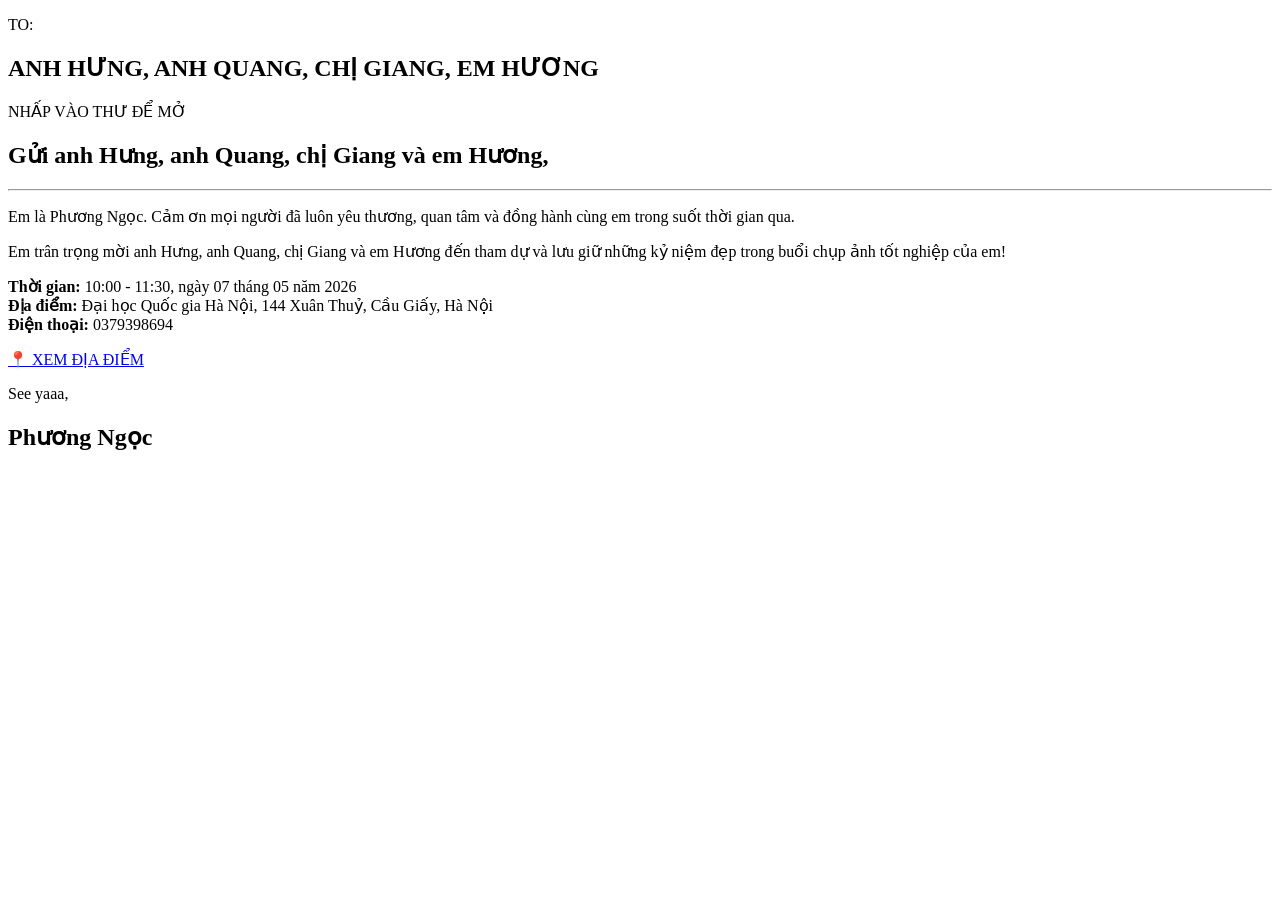
==== index.html @ 84681673 "Create index.html" ====
<!DOCTYPE html>
<html lang="vi">
<head>
  <meta charset="UTF-8" />
  <meta name="viewport" content="width=device-width, initial-scale=1.0" />
  <title>Thiệp mời tốt nghiệp - Phương Ngọc</title>
  <link rel="stylesheet" href="style.css" />
</head>
<body>

  <section class="cover" id="cover">
    <div class="envelope" onclick="openCard()">
      <p>TO:</p>
      <h1>ANH HƯNG, ANH QUANG, CHỊ GIANG, EM HƯƠNG</h1>
    </div>
    <p class="hint">NHẤP VÀO THƯ ĐỂ MỞ</p>
  </section>

  <section class="card" id="card">
    <div class="paper">
      <h1>Gửi anh Hưng, anh Quang, chị Giang và em Hương,</h1>
      <hr />

      <p>
        Em là Phương Ngọc. Cảm ơn mọi người đã luôn yêu thương, quan tâm
        và đồng hành cùng em trong suốt thời gian qua.
      </p>

      <p class="highlight">
        Em trân trọng mời anh Hưng, anh Quang, chị Giang và em Hương
        đến tham dự và lưu giữ những kỷ niệm đẹp trong buổi chụp ảnh tốt nghiệp của em!
      </p>

      <p>
        <strong>Thời gian:</strong> 10:00 - 11:30, ngày 07 tháng 05 năm 2026<br />
        <strong>Địa điểm:</strong> Đại học Quốc gia Hà Nội, 144 Xuân Thuỷ, Cầu Giấy, Hà Nội<br />
        <strong>Điện thoại:</strong> 0379398694
      </p>

      <a
        class="button"
        href="https://www.google.com/maps/search/?api=1&query=Đại+học+Quốc+gia+Hà+Nội+144+Xuân+Thuỷ+Cầu+Giấy+Hà+Nội"
        target="_blank">
        📍 XEM ĐỊA ĐIỂM
      </a>

      <div class="signature">
        <p>See yaaa,</p>
        <h2>Phương Ngọc</h2>
      </div>
    </div>
  </section>

  <script src="script.js"></script>
</body>
</html>
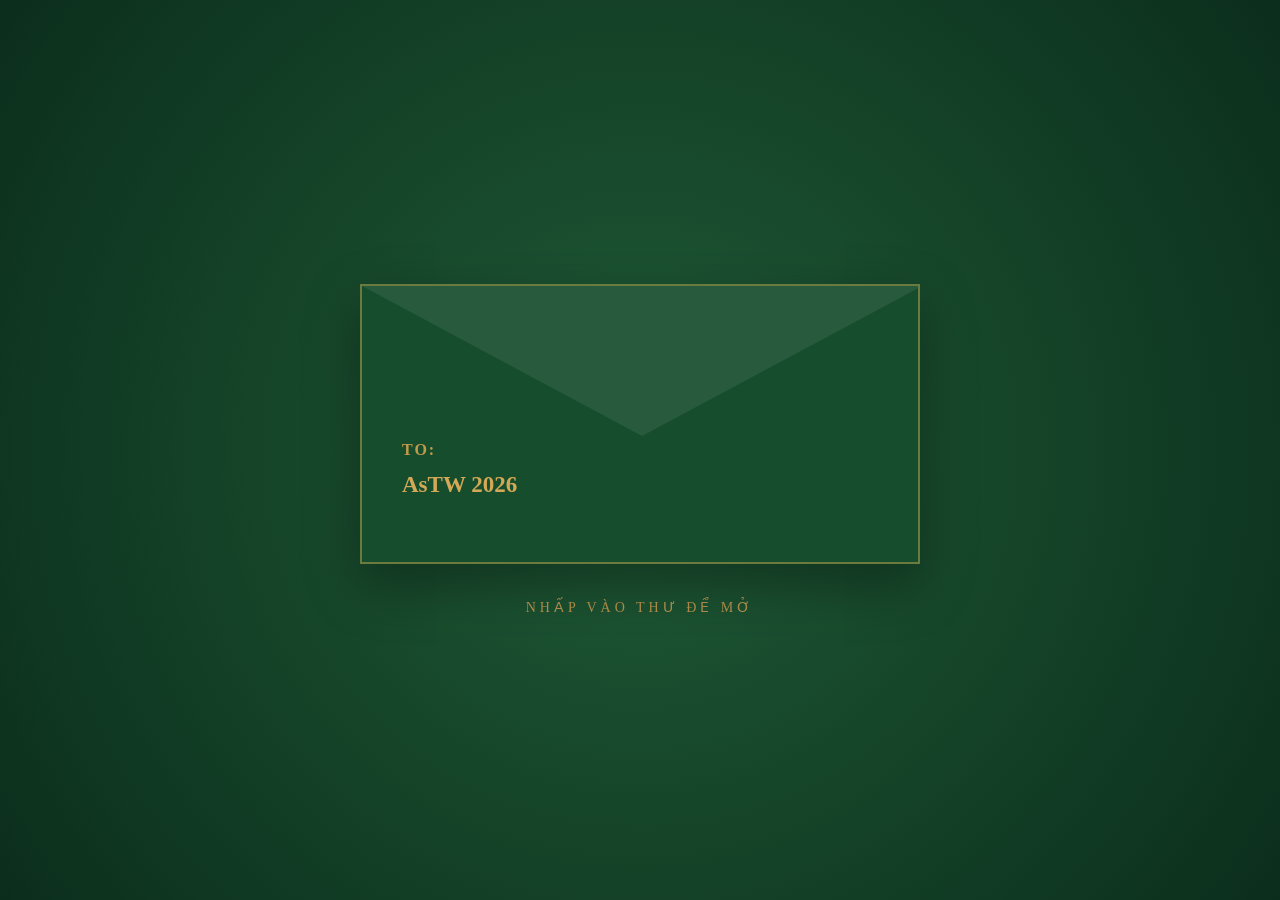
==== commit ce5674ef: "index.html" ====
--- a/index.html
+++ b/index.html
@@ -10,25 +10,28 @@
 
   <section class="cover" id="cover">
     <div class="envelope" onclick="openCard()">
-      <p>TO:</p>
-      <h1>ANH HƯNG, ANH QUANG, CHỊ GIANG, EM HƯƠNG</h1>
+      <div class="flap"></div>
+      <div class="letter-preview">
+        <p>TO:</p>
+        <h1>AsTW 2026</h1>
+      </div>
     </div>
     <p class="hint">NHẤP VÀO THƯ ĐỂ MỞ</p>
   </section>
 
   <section class="card" id="card">
     <div class="paper">
-      <h1>Gửi anh Hưng, anh Quang, chị Giang và em Hương,</h1>
+      <h1>Dear AsTW 2026,</h1>
       <hr />
 
       <p>
-        Em là Phương Ngọc. Cảm ơn mọi người đã luôn yêu thương, quan tâm
-        và đồng hành cùng em trong suốt thời gian qua.
+        Gửi anh Hưng, anh Quang, chị Giang và em Hương. Cảm ơn mọi người đã luôn yêu thương,
+        quan tâm và đồng hành cùng em trong suốt thời gian qua.
       </p>
 
       <p class="highlight">
-        Em trân trọng mời anh Hưng, anh Quang, chị Giang và em Hương
-        đến tham dự và lưu giữ những kỷ niệm đẹp trong buổi chụp ảnh tốt nghiệp của em!
+        Em trân trọng mời mọi người đến tham dự và lưu giữ lại những kỷ niệm đẹp
+        trong buổi chụp ảnh tốt nghiệp của em!
       </p>
 
       <p>
--- a/style.css
+++ b/style.css
@@ -0,0 +1,169 @@
+* {
+  margin: 0;
+  padding: 0;
+  box-sizing: border-box;
+}
+
+body {
+  background: #0f3b24;
+  color: #243246;
+  font-family: Georgia, 'Times New Roman', serif;
+}
+
+.cover {
+  min-height: 100vh;
+  background: radial-gradient(circle, #1f5a36, #0b2e1c);
+  display: flex;
+  flex-direction: column;
+  align-items: center;
+  justify-content: center;
+}
+
+.envelope {
+  width: 560px;
+  max-width: 86%;
+  min-height: 280px;
+  border: 2px solid #6b7a3d;
+  background: #164d2d;
+  box-shadow: 0 20px 50px rgba(0,0,0,0.35);
+  padding: 155px 40px 35px;
+  cursor: pointer;
+  position: relative;
+  overflow: hidden;
+}
+
+.envelope::before {
+  content: "";
+  position: absolute;
+  top: 0;
+  left: 0;
+  border-left: 280px solid transparent;
+  border-right: 280px solid transparent;
+  border-top: 150px solid rgba(255,255,255,0.08);
+}
+
+.envelope p {
+  color: #c49a4a;
+  letter-spacing: 2px;
+  font-weight: bold;
+  position: relative;
+  z-index: 2;
+}
+
+.envelope h1 {
+  color: #d3a856;
+  font-size: 23px;
+  margin-top: 10px;
+  line-height: 1.4;
+  position: relative;
+  z-index: 2;
+}
+
+.hint {
+  color: #b7924d;
+  margin-top: 35px;
+  letter-spacing: 4px;
+  font-size: 14px;
+}
+
+.card {
+  min-height: 100vh;
+  background: #0f3b24;
+  display: none;
+  align-items: center;
+  justify-content: center;
+  padding: 40px 20px;
+}
+
+.paper {
+  width: 760px;
+  max-width: 95%;
+  background: #f7efe1;
+  padding: 60px;
+  border-radius: 80px 80px 35px 35px;
+  box-shadow: 0 30px 70px rgba(0,0,0,0.35);
+}
+
+.paper h1 {
+  font-size: 36px;
+  color: #263446;
+  margin-bottom: 20px;
+  line-height: 1.25;
+}
+
+.paper hr {
+  border: none;
+  border-top: 1px solid #d8cdbb;
+  margin-bottom: 30px;
+}
+
+.paper p {
+  font-size: 25px;
+  line-height: 1.55;
+  margin-bottom: 24px;
+}
+
+.highlight {
+  color: #15592f;
+  font-weight: bold;
+}
+
+.button {
+  display: block;
+  width: fit-content;
+  margin: 25px auto;
+  padding: 12px 32px;
+  border-radius: 999px;
+  background: #14552f;
+  color: #fff;
+  text-decoration: none;
+  font-size: 20px;
+  letter-spacing: 2px;
+}
+
+.signature {
+  text-align: right;
+  margin-top: 35px;
+}
+
+.signature p {
+  margin-bottom: 0;
+  font-style: italic;
+  font-size: 22px;
+}
+
+.signature h2 {
+  color: #14552f;
+  font-size: 42px;
+  font-style: italic;
+  font-weight: normal;
+}
+
+@media (max-width: 600px) {
+  .paper {
+    padding: 35px 28px;
+    border-radius: 50px 50px 25px 25px;
+  }
+
+  .paper h1 {
+    font-size: 27px;
+  }
+
+  .paper p {
+    font-size: 19px;
+  }
+
+  .button {
+    font-size: 15px;
+    padding: 11px 24px;
+  }
+
+  .envelope h1 {
+    font-size: 18px;
+  }
+
+  .envelope {
+    padding-left: 26px;
+    padding-right: 26px;
+  }
+}
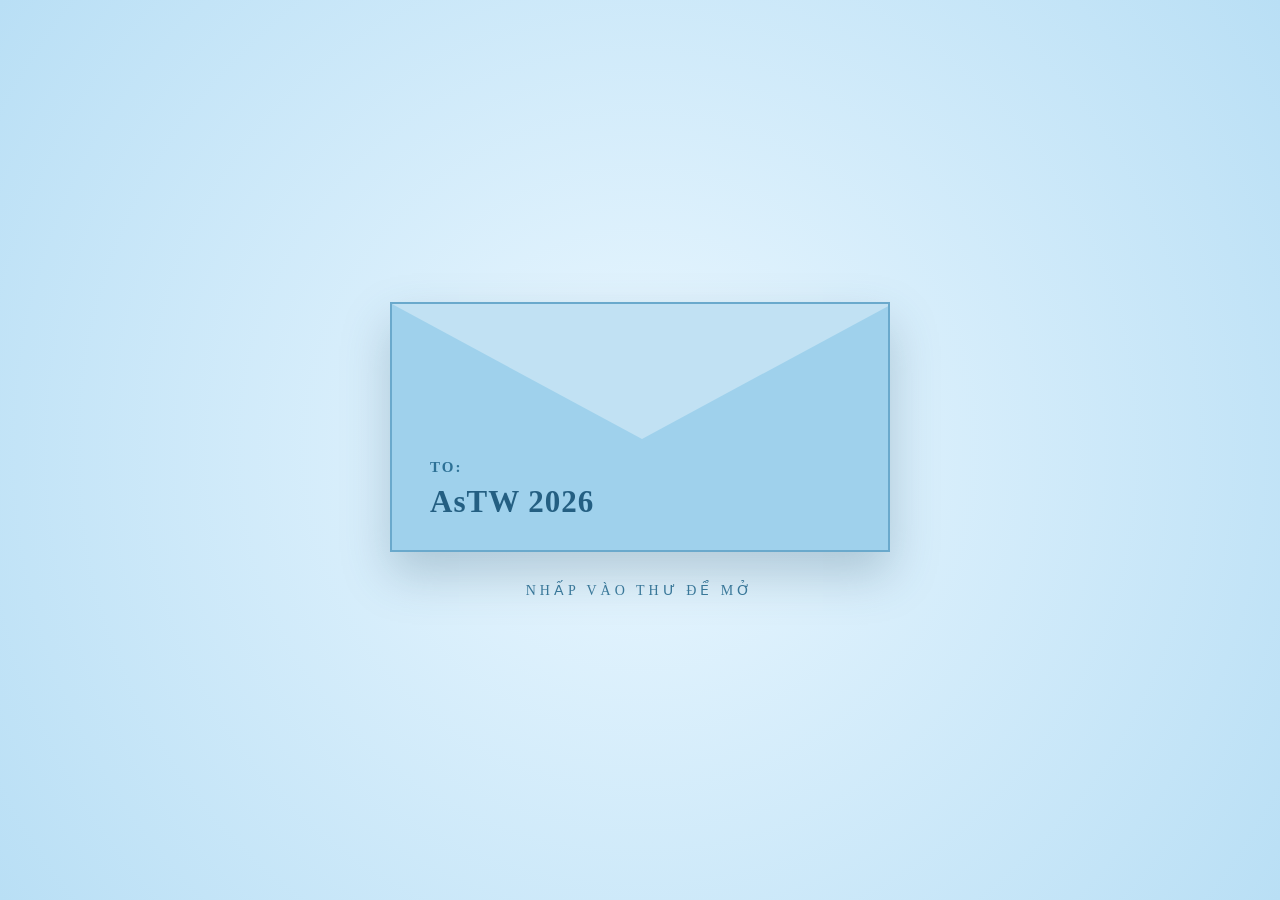
==== commit 4d9524d4: "index.html" ====
--- a/index.html
+++ b/index.html
@@ -26,7 +26,7 @@
 
       <p>
         Gửi anh Hưng, anh Quang, chị Giang và em Hương. Cảm ơn mọi người đã luôn yêu thương,
-        quan tâm và đồng hành cùng em trong suốt thời gian qua.
+        quan tâm và đồng hành cùng em trong thời gian qua.
       </p>
 
       <p class="highlight">
@@ -35,9 +35,9 @@
       </p>
 
       <p>
-        <strong>Thời gian:</strong> 10:00 - 11:30, ngày 07 tháng 05 năm 2026<br />
+        <strong>Thời gian:</strong> 10:00 - 11:30, ngày 07 tháng 06 năm 2026<br />
         <strong>Địa điểm:</strong> Đại học Quốc gia Hà Nội, 144 Xuân Thuỷ, Cầu Giấy, Hà Nội<br />
-        <strong>Điện thoại:</strong> 0379398694
+        <strong>Liên hệ:</strong> 0379398694
       </p>
 
       <a
--- a/style.css
+++ b/style.css
@@ -5,14 +5,14 @@
 }
 
 body {
-  background: #0f3b24;
-  color: #243246;
-  font-family: Georgia, 'Times New Roman', serif;
+  background: #dceefa;
+  color: #263446;
+  font-family: Georgia, "Times New Roman", serif;
 }
 
 .cover {
   min-height: 100vh;
-  background: radial-gradient(circle, #1f5a36, #0b2e1c);
+  background: radial-gradient(circle, #eaf7ff, #b9dff5);
   display: flex;
   flex-direction: column;
   align-items: center;
@@ -20,150 +20,207 @@
 }
 
 .envelope {
-  width: 560px;
+  width: 500px;
   max-width: 86%;
-  min-height: 280px;
-  border: 2px solid #6b7a3d;
-  background: #164d2d;
-  box-shadow: 0 20px 50px rgba(0,0,0,0.35);
-  padding: 155px 40px 35px;
+  height: 250px;
+  background: #9fd1ec;
+  border: 2px solid #6aa9cc;
+  box-shadow: 0 22px 45px rgba(50, 95, 120, 0.28);
   cursor: pointer;
   position: relative;
   overflow: hidden;
-}
-
-.envelope::before {
-  content: "";
+  transition: transform 0.8s ease, opacity 0.8s ease;
+}
+
+.envelope:hover {
+  transform: translateY(-8px);
+}
+
+.flap {
   position: absolute;
   top: 0;
   left: 0;
-  border-left: 280px solid transparent;
-  border-right: 280px solid transparent;
-  border-top: 150px solid rgba(255,255,255,0.08);
-}
-
-.envelope p {
-  color: #c49a4a;
+  border-left: 250px solid transparent;
+  border-right: 250px solid transparent;
+  border-top: 135px solid rgba(255, 255, 255, 0.35);
+  transform-origin: top;
+  transition: transform 0.8s ease;
+  z-index: 3;
+}
+
+.envelope.open .flap {
+  transform: rotateX(180deg);
+}
+
+.letter-preview {
+  position: absolute;
+  left: 38px;
+  bottom: 30px;
+  z-index: 2;
+}
+
+.letter-preview p {
+  color: #2d7196;
   letter-spacing: 2px;
   font-weight: bold;
-  position: relative;
-  z-index: 2;
-}
-
-.envelope h1 {
-  color: #d3a856;
-  font-size: 23px;
-  margin-top: 10px;
-  line-height: 1.4;
-  position: relative;
-  z-index: 2;
+  font-size: 15px;
+}
+
+.letter-preview h1 {
+  color: #245f82;
+  font-size: 31px;
+  margin-top: 8px;
+  letter-spacing: 1px;
 }
 
 .hint {
-  color: #b7924d;
-  margin-top: 35px;
+  color: #39799b;
+  margin-top: 30px;
   letter-spacing: 4px;
   font-size: 14px;
 }
 
 .card {
   min-height: 100vh;
-  background: #0f3b24;
+  background: radial-gradient(circle, #eaf7ff, #b9dff5);
   display: none;
   align-items: center;
   justify-content: center;
-  padding: 40px 20px;
+  padding: 35px 18px;
+  animation: fadeIn 0.9s ease forwards;
 }
 
 .paper {
-  width: 760px;
-  max-width: 95%;
-  background: #f7efe1;
-  padding: 60px;
-  border-radius: 80px 80px 35px 35px;
-  box-shadow: 0 30px 70px rgba(0,0,0,0.35);
+  width: 680px;
+  max-width: 94%;
+  background: #fff8ee;
+  padding: 44px 52px;
+  border-radius: 48px 48px 28px 28px;
+  box-shadow: 0 25px 55px rgba(50, 95, 120, 0.25);
+  animation: slideUp 0.9s ease forwards;
 }
 
 .paper h1 {
-  font-size: 36px;
+  font-size: 37px;
   color: #263446;
-  margin-bottom: 20px;
-  line-height: 1.25;
+  margin-bottom: 18px;
+  line-height: 1.2;
 }
 
 .paper hr {
   border: none;
-  border-top: 1px solid #d8cdbb;
-  margin-bottom: 30px;
+  border-top: 1px solid #ded4c3;
+  margin-bottom: 28px;
 }
 
 .paper p {
-  font-size: 25px;
-  line-height: 1.55;
-  margin-bottom: 24px;
+  font-size: 23px;
+  line-height: 1.52;
+  margin-bottom: 22px;
 }
 
 .highlight {
-  color: #15592f;
+  color: #5eaed6;
   font-weight: bold;
 }
 
 .button {
   display: block;
   width: fit-content;
-  margin: 25px auto;
-  padding: 12px 32px;
+  margin: 24px auto;
+  padding: 11px 30px;
   border-radius: 999px;
-  background: #14552f;
-  color: #fff;
+  background: #72bde2;
+  color: #ffffff;
   text-decoration: none;
-  font-size: 20px;
+  font-size: 18px;
   letter-spacing: 2px;
+  box-shadow: 0 8px 18px rgba(64, 135, 170, 0.22);
+}
+
+.button:hover {
+  background: #4fa8d4;
 }
 
 .signature {
   text-align: right;
-  margin-top: 35px;
+  margin-top: 28px;
 }
 
 .signature p {
   margin-bottom: 0;
   font-style: italic;
-  font-size: 22px;
+  font-size: 20px;
 }
 
 .signature h2 {
-  color: #14552f;
-  font-size: 42px;
+  color: #4fa8d4;
+  font-size: 38px;
   font-style: italic;
   font-weight: normal;
 }
 
+.hide-cover {
+  animation: disappear 0.9s ease forwards;
+}
+
+@keyframes disappear {
+  from {
+    opacity: 1;
+    transform: scale(1);
+  }
+  to {
+    opacity: 0;
+    transform: scale(0.96);
+  }
+}
+
+@keyframes fadeIn {
+  from {
+    opacity: 0;
+  }
+  to {
+    opacity: 1;
+  }
+}
+
+@keyframes slideUp {
+  from {
+    opacity: 0;
+    transform: translateY(35px) scale(0.98);
+  }
+  to {
+    opacity: 1;
+    transform: translateY(0) scale(1);
+  }
+}
+
+
 @media (max-width: 600px) {
   .paper {
-    padding: 35px 28px;
-    border-radius: 50px 50px 25px 25px;
+    padding: 32px 26px;
+    border-radius: 34px 34px 22px 22px;
   }
 
   .paper h1 {
-    font-size: 27px;
+    font-size: 29px;
   }
 
   .paper p {
-    font-size: 19px;
+    font-size: 18px;
   }
 
   .button {
-    font-size: 15px;
-    padding: 11px 24px;
-  }
-
-  .envelope h1 {
-    font-size: 18px;
+    font-size: 14px;
+    padding: 10px 22px;
+    letter-spacing: 1.5px;
+  }
+
+  .letter-preview h1 {
+    font-size: 25px;
   }
 
   .envelope {
-    padding-left: 26px;
-    padding-right: 26px;
-  }
-}
+    height: 225px;
+  }
+}
